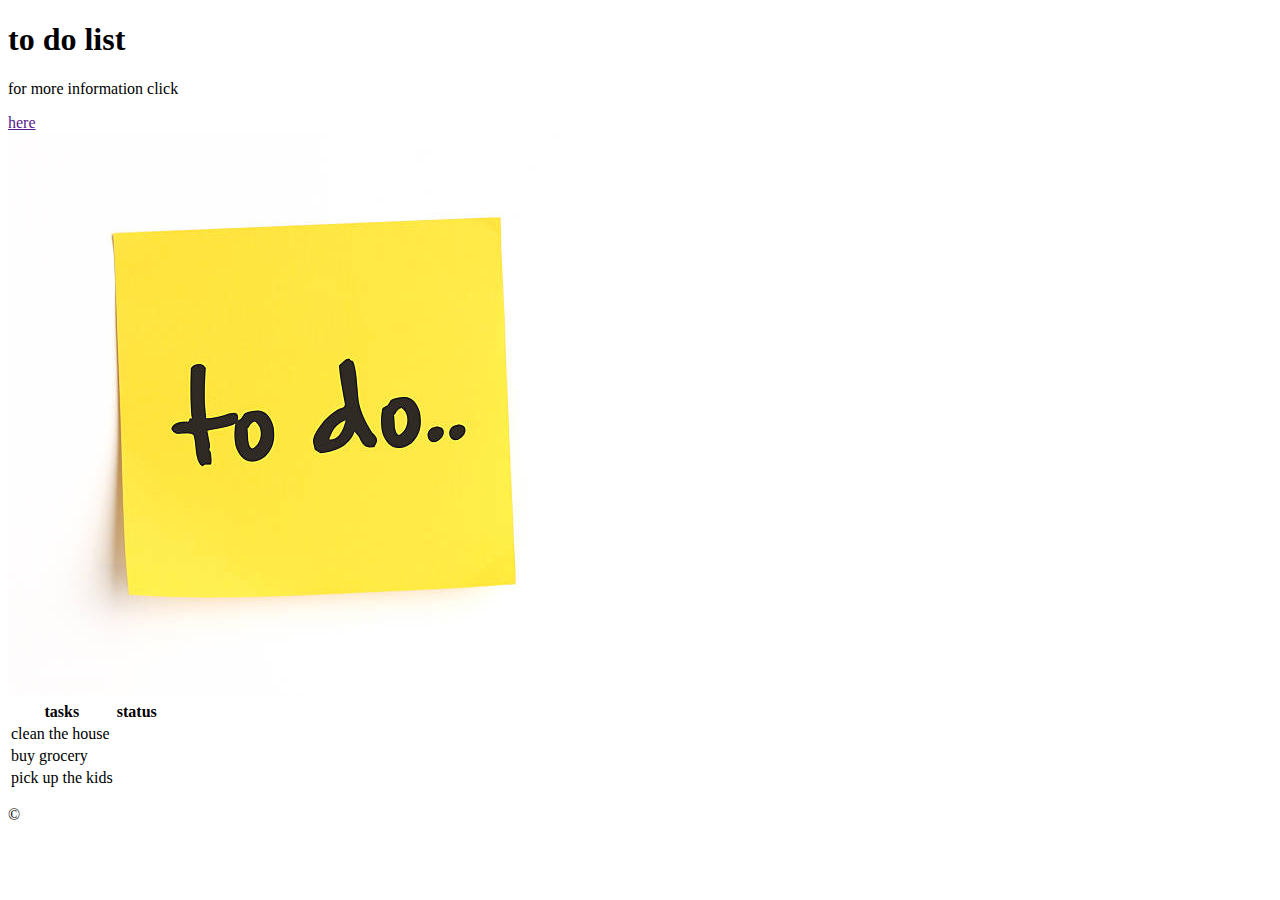
==== index.html @ c912f05c "i made changes" ====
<!DOCTYPE html>
<html lang="en">
<head>
    <meta charset="UTF-8">
    <meta http-equiv="X-UA-Compatible" content="IE=edge">
    <meta name="viewport" content="width=device-width, initial-scale=1.0">
    <title>toDo</title>
</head>
<body>
    <header>
        <section>
            <h1>to do list</h1>
        </section>
        <section>
            <p>for more information click</p> <a href="">here</a>
        </section>
        <section>
            <img src="assist/istockphoto-504647866-612x612.jpg">
        </section>
    </header>
    <main>
        <section>
            <table>
                <tr>
                    <th>tasks</th>
                    <th>status</th>
                </tr>
                <tr>
                    <td>clean the house</td>
                </tr>
                <tr>
                    <td>buy grocery</td>
                </tr>
                <tr>
                    <td>pick up the kids</td>
                </tr>
            </table>
        </section>
    </main>
    <footer>
        <p>&copy;</p>
    </footer>
</body>
</html>
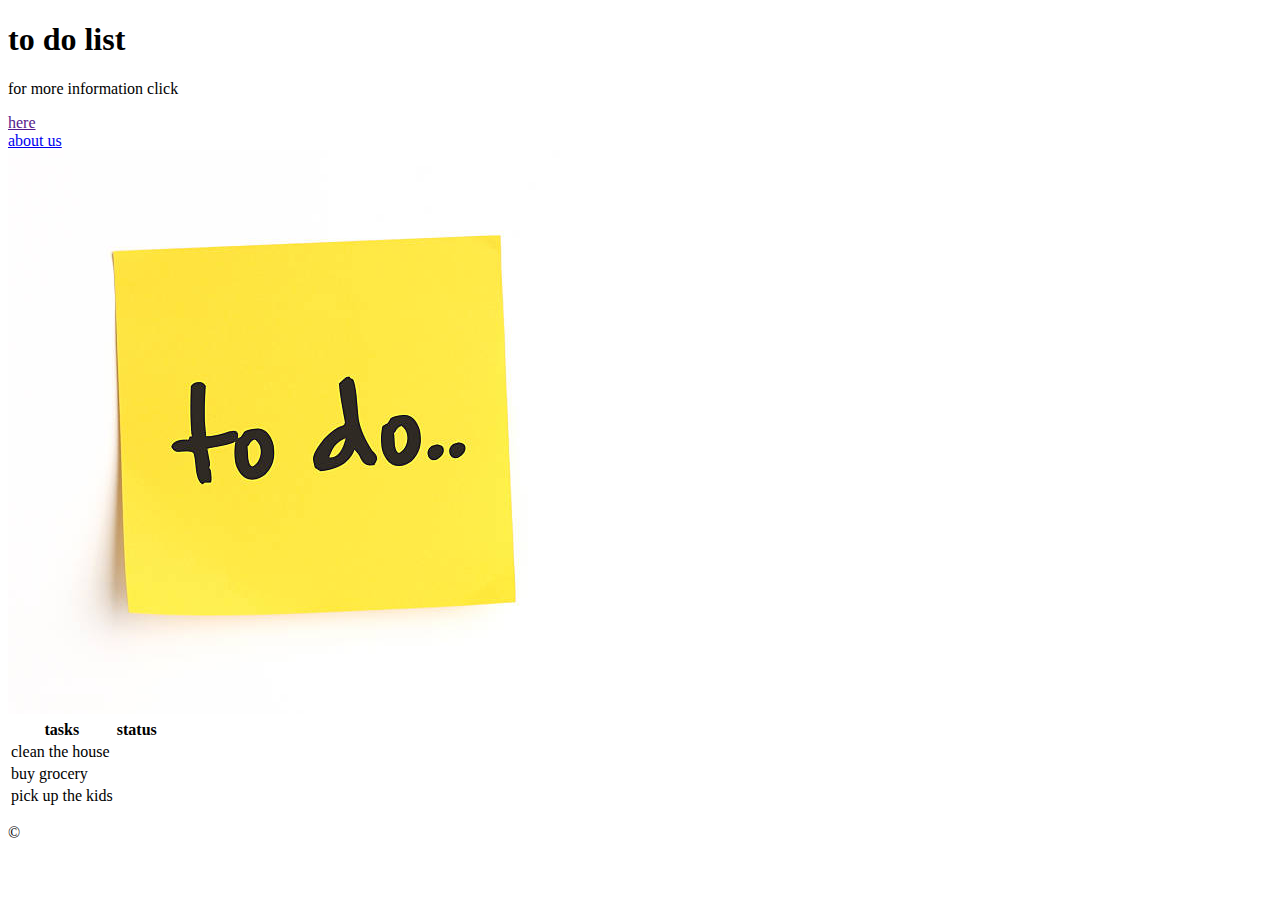
==== commit 35d9316a: "new" ====
--- a/index.html
+++ b/index.html
@@ -13,6 +13,9 @@
         </section>
         <section>
             <p>for more information click</p> <a href="">here</a>
+        </section>
+        <section>
+            <a href="about.html">about us</a>
         </section>
         <section>
             <img src="assist/istockphoto-504647866-612x612.jpg">
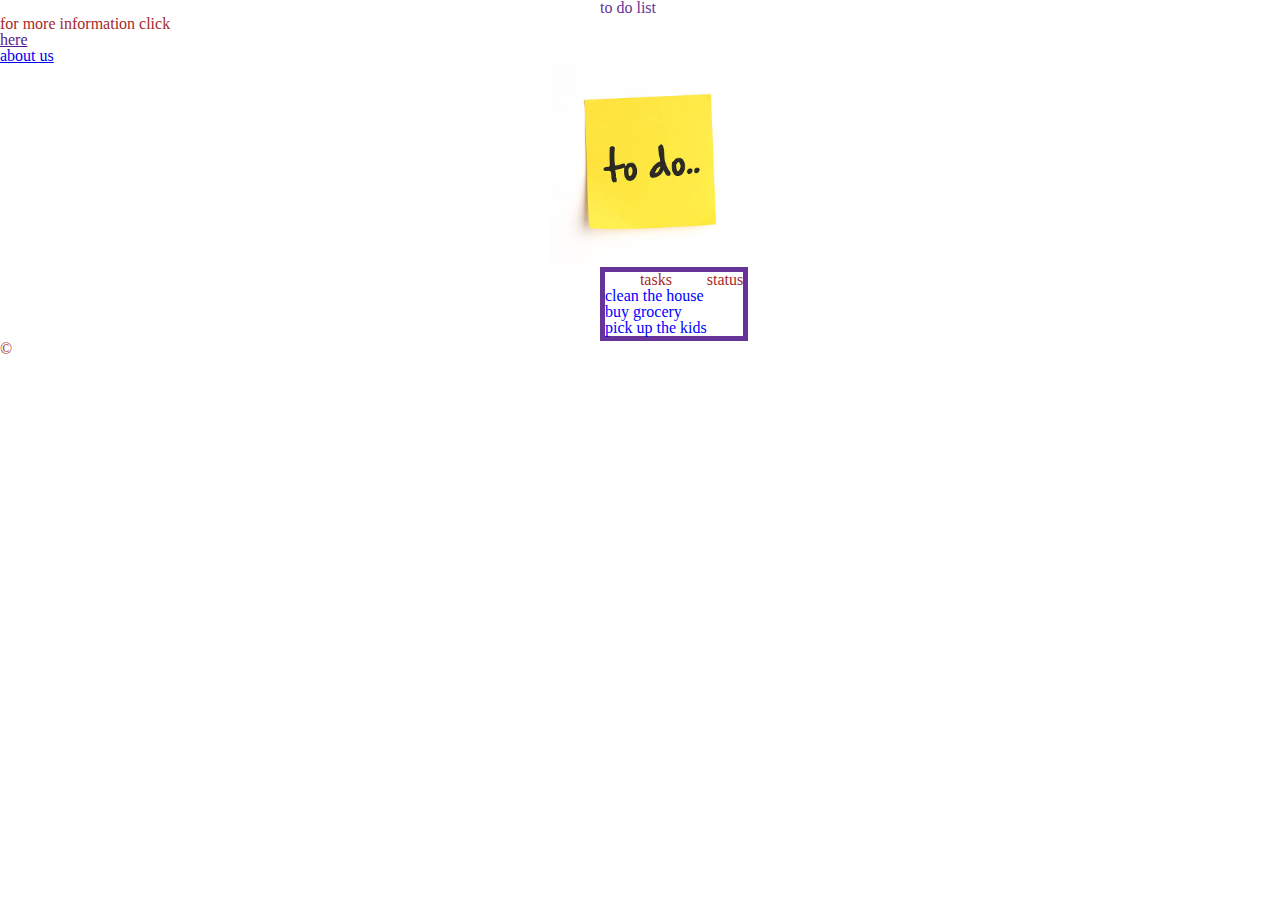
==== commit c2db37b0: "i add info to the readme file" ====
--- a/index.html
+++ b/index.html
@@ -5,6 +5,8 @@
     <meta http-equiv="X-UA-Compatible" content="IE=edge">
     <meta name="viewport" content="width=device-width, initial-scale=1.0">
     <title>toDo</title>
+    <link rel = "stylesheet" href="css/Reset.css">
+    <link rel="stylesheet" href="css/index.css">
 </head>
 <body>
     <header>
@@ -18,7 +20,7 @@
             <a href="about.html">about us</a>
         </section>
         <section>
-            <img src="assist/istockphoto-504647866-612x612.jpg">
+            <img src="assist/istockphoto-504647866-612x612.jpg" width="200" height="200">
         </section>
     </header>
     <main>
--- a/css/index.css
+++ b/css/index.css
@@ -0,0 +1,23 @@
+h1{
+    position: relative;
+    left: 600px;
+    color: rebeccapurple;    
+}
+p{
+    color: brown;
+ }
+ img{
+    position: relative;
+    left: 550px;
+ }
+ table{
+    position: relative;
+    left: 600px;
+    border: rebeccapurple solid 5px;
+ }
+ th{
+    color: brown;
+ }
+ td{
+    color:blue;
+ }